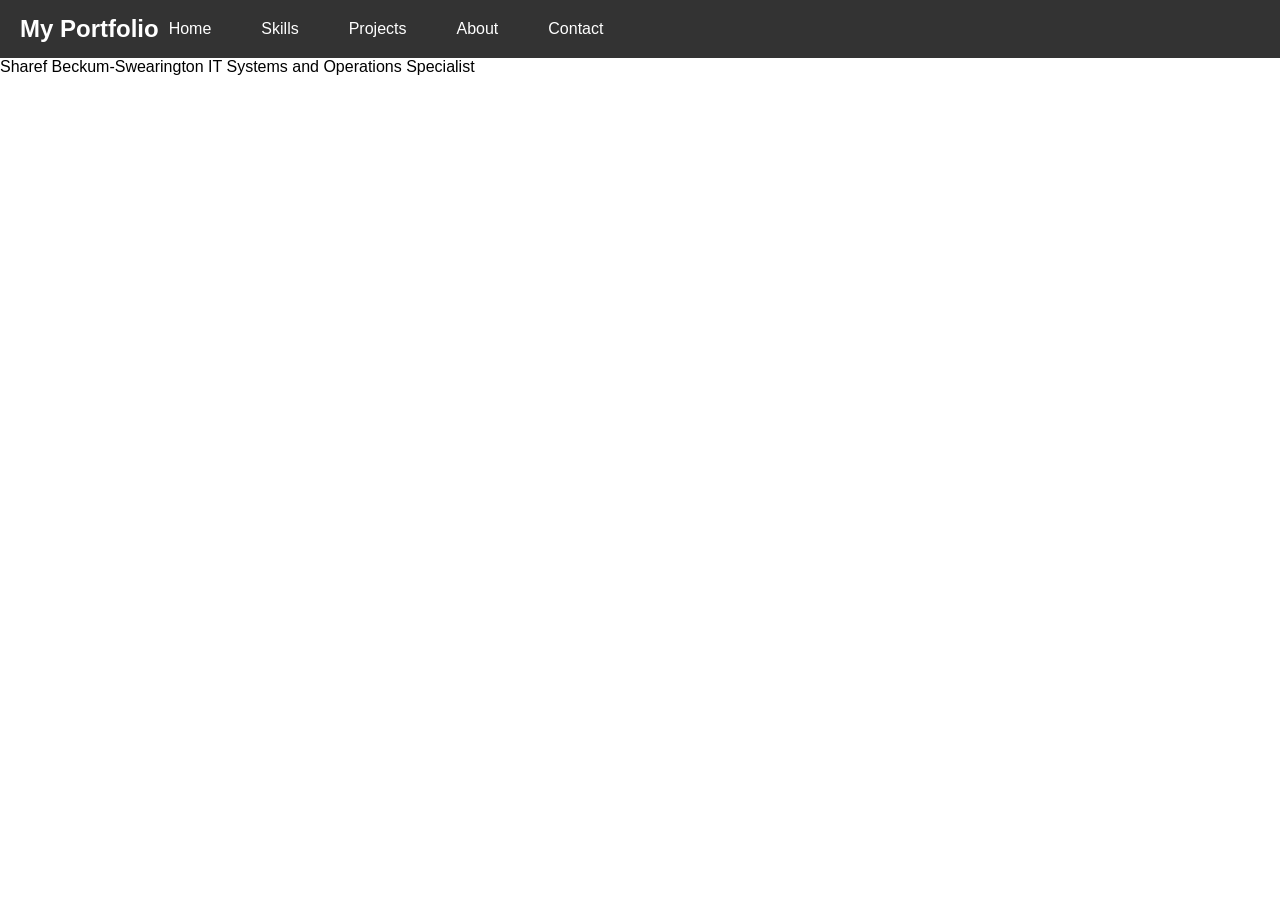
==== src/index.html @ 0dc26738 "Added mobile menu feature. Added CSS styling and scripting in JavaScript" ====
<!DOCTYPE html>
<html lang="en">
	<head>
		<meta charset="UTF-8" >
		<meta name="viewport" content="width=device-width, initial-scale=1.0">
		<title>Sharef Beckum-Swearington Portfolio</title>
		<style>
			* {
				margin: 0;
				padding: 0;
				box-sizing: border-box;
			}
			
			body {
				font-family: Arial, sans-serif;
			}
			
			.navbar {
				background-color: #333;
				padding: 0;
				position: sticky;
				top: 0;
				z-index: 100;
			}
			
			.navbar-container {
				max-width: 1440px;
				margin: 0 auto;
				display: flex;
				justify content: space-between;
				align-items: center;
				padding: 0 20px;
			}
			
			.navbar-logo a {
				color: white;
				font-size: 24px;
				font-weight: bold;
				text-decoration: none;
				padding: 15px 0;
				display: block;
			}
			
			.navbar-menu {
				display: flex;
				list-style: none;
				gap: 30px;
			}
			
			.navbar-link {
				color: white;
				text-decoration: none;
				padding: 15px 10px;
				display: block;
				transition: color 0.3s ease;
			}
			
			.navbar-link:hover {
				color: #4CAF50;
			}
			
			.mobile-menu {
				display: none;
				flex-direction: column;
				cursor: pointer;
			}
			
			.mobile-menu span {
				width: 25px;
				height: 3px;
				background-color: white;
				margin: 5px 0;
				transition: 0.3s;
			}
			
			/* Mobile Styles */
			@media (max-width: 768px) {
				.navbar-menu {
					position: absolute;
					top: 60px;
					left: 0;
					width: 100%;
					flex-direction: column;
					background-color: #333;
					gap: 0;
					max-height: 0;
					overflow: hidden;
					transition: max-height 0.3s ease;
				}
				
				.navbar-menu.active {
					max-height: 400px;
				}
				
				.navbar-item {
					width: 100%;
				}
				
				.navbar-link {
					padding: 15px 20px;
					boder-bottom 1px solid #444;
				}
				
				.mobile-menu {
					display: flex;
				}
				
				.mobile-menu.active span:nth-child(2){
					opacity: 0;
				}
				
				.mobile-menu.active span:nth-child(3){
					transform: rotate(45deg) trasnlate(-5px, -6px);
				}
			}					
		</style>
	</head>
	
	<body>
		<nav class="navbar">
			<div class="navbar-container">
				<div class="navbar-logo">
					<a href="index.html">My Portfolio</a>
				</div>
				<ul id="navigation" class="navbar-menu">
					<li class="navbar-item">
						<a href="#home" class="navbar-link">Home</a>
					</li>
					<li class="navbar-item">
						<a href="#skills" class="navbar-link">Skills</a>
					</li>
					<li class="navbar-item">
						<a href="#projects" class="navbar-link">Projects</a>
					</li>
					<li class="navbar-item">
						<a href="#about" class="navbar-link">About</a>
					</li>
					<li class="navbar-item">
						<a href="#contact" class="navbar-link">Contact</a>
					</li>
				</ul>
				<div class="mobile-menu" id="menu" >
					<span>Home</span>
					<span>Skills</span>
					<span>Projects</span>
					<span>About</span>
					<span>Contact</span>
				</div>
			</div>
		</nav>
		<div class="seperator"></div>
		<section class="home" id="home">
			<div class="name_tag">
				<div class="full-name">
					Sharef Beckum-Swearington
					<span class="role-title" >
						IT Systems and Operations Specialist
					</span>
				</div>
			</div>
		</section>
		<div class="seperator"></div>
		<section>
			
		</section>
		<div class="seperator"></div>
		<section>
			
		</section>
		<div class="seperator"></div>
		<section>
			
		</section>
		<div class="seperator"></div>
		<footer class="contact"></footer>
		
		<script>
			const mobile-menu = document.getElementById('menu');
			const navbarMenu = document.getElementById('navigation');
			
			mobile-menu.addEventListener('click', () => {
				mobile-menu.classList.toggle('active');
				navigation.classList.toggle('active');
			});
			
			// Close menu when a link is clicked
			document.querySelectorAll('.navbar-link').forEach(link => {
				link.addEventListener('click', () => {
					mobile-menu.classList.remove('active');
					navigation.classList.remove('active');
				});
			});			
		</script>
	</body>
</html>
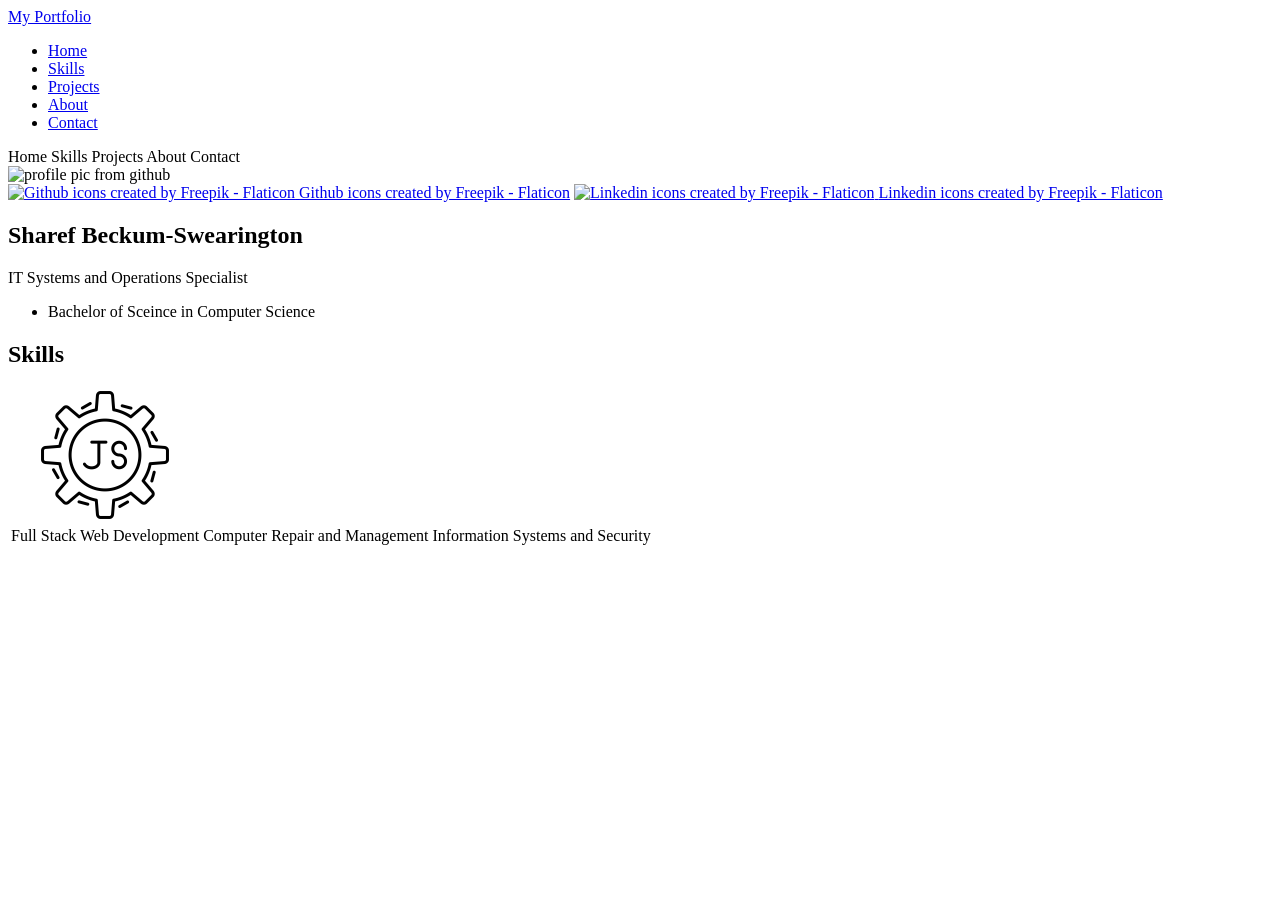
==== commit 002e1623: "Reframed index.html inline naming conventions for future JS. Created CSS stylesheet. Created folders" ====
--- a/src/index.html
+++ b/src/index.html
@@ -4,142 +4,43 @@
 		<meta charset="UTF-8" >
 		<meta name="viewport" content="width=device-width, initial-scale=1.0">
 		<title>Sharef Beckum-Swearington Portfolio</title>
-		<style>
-			* {
-				margin: 0;
-				padding: 0;
-				box-sizing: border-box;
-			}
-			
-			body {
-				font-family: Arial, sans-serif;
-			}
-			
-			.navbar {
-				background-color: #333;
-				padding: 0;
-				position: sticky;
-				top: 0;
-				z-index: 100;
-			}
-			
-			.navbar-container {
-				max-width: 1440px;
-				margin: 0 auto;
-				display: flex;
-				justify content: space-between;
-				align-items: center;
-				padding: 0 20px;
-			}
-			
-			.navbar-logo a {
-				color: white;
-				font-size: 24px;
-				font-weight: bold;
-				text-decoration: none;
-				padding: 15px 0;
-				display: block;
-			}
-			
-			.navbar-menu {
-				display: flex;
-				list-style: none;
-				gap: 30px;
-			}
-			
-			.navbar-link {
-				color: white;
-				text-decoration: none;
-				padding: 15px 10px;
-				display: block;
-				transition: color 0.3s ease;
-			}
-			
-			.navbar-link:hover {
-				color: #4CAF50;
-			}
-			
-			.mobile-menu {
-				display: none;
-				flex-direction: column;
-				cursor: pointer;
-			}
-			
-			.mobile-menu span {
-				width: 25px;
-				height: 3px;
-				background-color: white;
-				margin: 5px 0;
-				transition: 0.3s;
-			}
-			
-			/* Mobile Styles */
-			@media (max-width: 768px) {
-				.navbar-menu {
-					position: absolute;
-					top: 60px;
-					left: 0;
-					width: 100%;
-					flex-direction: column;
-					background-color: #333;
-					gap: 0;
-					max-height: 0;
-					overflow: hidden;
-					transition: max-height 0.3s ease;
-				}
-				
-				.navbar-menu.active {
-					max-height: 400px;
-				}
-				
-				.navbar-item {
-					width: 100%;
-				}
-				
-				.navbar-link {
-					padding: 15px 20px;
-					boder-bottom 1px solid #444;
-				}
-				
-				.mobile-menu {
-					display: flex;
-				}
-				
-				.mobile-menu.active span:nth-child(2){
-					opacity: 0;
-				}
-				
-				.mobile-menu.active span:nth-child(3){
-					transform: rotate(45deg) trasnlate(-5px, -6px);
-				}
-			}					
-		</style>
+		<link rel="stylesheet" href="/styles.css" />
 	</head>
 	
 	<body>
 		<nav class="navbar">
-			<div class="navbar-container">
-				<div class="navbar-logo">
+			<div class="navbarContainer">
+				<div class="navbarLogo">
 					<a href="index.html">My Portfolio</a>
 				</div>
-				<ul id="navigation" class="navbar-menu">
-					<li class="navbar-item">
-						<a href="#home" class="navbar-link">Home</a>
+				<ul class="navbarMenu" id="navigation">
+					<li class="navbarItem">
+						<a href="#home" class="navbarLink">
+							Home
+						</a>
 					</li>
-					<li class="navbar-item">
-						<a href="#skills" class="navbar-link">Skills</a>
+					<li class="navbarItem">
+						<a href="#skills" class="navbarLink">
+							Skills
+						</a>
 					</li>
-					<li class="navbar-item">
-						<a href="#projects" class="navbar-link">Projects</a>
+					<li class="navbarItem">
+						<a href="#projects" class="navbarLink">
+							Projects
+						</a>
 					</li>
-					<li class="navbar-item">
-						<a href="#about" class="navbar-link">About</a>
+					<li class="navbarItem">
+						<a href="#about" class="navbarLink">
+							About
+						</a>
 					</li>
-					<li class="navbar-item">
-						<a href="#contact" class="navbar-link">Contact</a>
+					<li class="navbarItem">
+						<a href="#contact" class="navbarLink">
+							Contact
+						</a>
 					</li>
 				</ul>
-				<div class="mobile-menu" id="menu" >
+				<div class="mobileMenu" id="hamburgerMenu" >
 					<span>Home</span>
 					<span>Skills</span>
 					<span>Projects</span>
@@ -150,46 +51,97 @@
 		</nav>
 		<div class="seperator"></div>
 		<section class="home" id="home">
-			<div class="name_tag">
-				<div class="full-name">
-					Sharef Beckum-Swearington
-					<span class="role-title" >
+			<div class="nameTagContainer">
+				<div class="imageWrapper">
+					<img src="https://avatars.githubusercontent.com/u/
+						279586633?v=4" alt="profile pic from github" width="150px">
+				</div>
+				<div class="content">
+					<div class="socialIcons">
+						<a href="https://github.com/marquis-sharefbs" target="_blank" rel="noreferrer">
+							<img src="/" alt="Github icons created by Freepik - Flaticon">
+							<a href="https://www.flaticon.com/free-icons/github" title="github icons" aria-hidden="true">Github icons created by Freepik - Flaticon</a>
+						</a>
+						<a href="https://www.linkedin.com/in/sharef-mbs/" target="_blank" rel="noreferrer">
+							<img src="/" alt="Linkedin icons created by Freepik - Flaticon">
+							<a href="https://www.flaticon.com/free-icons/linkedin" title="linkedin icons" aria-hidden="true">Linkedin icons created by Freepik - Flaticon</a>
+						</a>
+					</div>
+					<h1>Sharef Beckum-Swearington</h1>
+					<p class="roleTitle" >
 						IT Systems and Operations Specialist
-					</span>
+						<span class="certifications">
+							<ul class="certItems">
+								<li id="proof">
+									Bachelor of Sceince in Computer Science
+								</li>
+							</ul>
+						</span>
+					</p>
 				</div>
 			</div>
 		</section>
 		<div class="seperator"></div>
-		<section>
+		<section class="container" id="skills">
+			<div class="skillsWrapper">
+				<h1>Skills</h1>
+				<div class="skillsGrid">
+					<table>
+						<tr class="categories">
+							<th class="categoryIcons" id="javascript">
+								<img src="assets/icons/javascript.png" alt="Javascript icons created by Muhammad Atif - Flaticon" width="128px">
+							</th>
+							<th class="categoryIcons">
+								<img src="/" alt="">
+							</th>
+							<th class="categoryIcons">
+								<img src="/" alt="">
+							</th>
+						</tr>
+						<tr>
+							<td>
+								Full Stack Web Development
+							</td>
+							<td>
+								Computer Repair and Management
+							</td>
+							<td>
+								Information Systems and Security
+							</td>
+						</tr>
+						<tr>
+							<td>
+							</td>
+							<td>
+							</td>
+							<td>
+							</td>
+						</tr>
+						<tr>
+							<td>
+							</td>
+							<td>
+							</td>
+							<td>
+							</td>
+						</tr>
+					</table>
+				</div>
+			</div>
+		</section>
+		<div class="seperator"></div>
+		<section class="projects" id="projects">
 			
 		</section>
 		<div class="seperator"></div>
-		<section>
-			
-		</section>
-		<div class="seperator"></div>
-		<section>
+		<section class="about" id="about">
 			
 		</section>
 		<div class="seperator"></div>
 		<footer class="contact"></footer>
 		
 		<script>
-			const mobile-menu = document.getElementById('menu');
-			const navbarMenu = document.getElementById('navigation');
-			
-			mobile-menu.addEventListener('click', () => {
-				mobile-menu.classList.toggle('active');
-				navigation.classList.toggle('active');
-			});
-			
-			// Close menu when a link is clicked
-			document.querySelectorAll('.navbar-link').forEach(link => {
-				link.addEventListener('click', () => {
-					mobile-menu.classList.remove('active');
-					navigation.classList.remove('active');
-				});
-			});			
+					
 		</script>
 	</body>
 </html>
